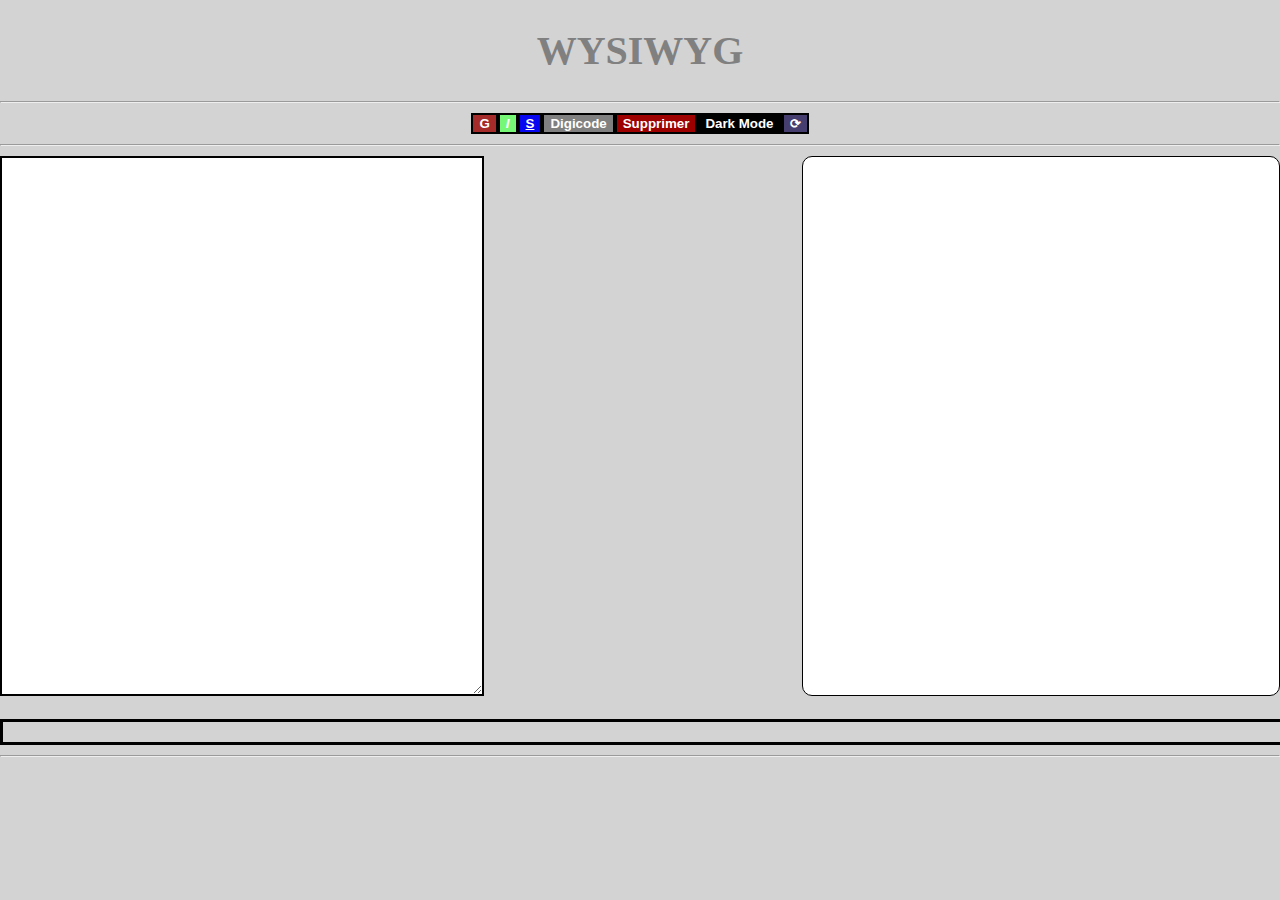
==== index.html @ a83ba0f3 "wysiwyg" ====
<!DOCTYPE html>
<html lang="en">
<head>
    <meta charset="UTF-8">
    <meta http-equiv="X-UA-Compatible" content="IE=edge">
    <meta name="viewport" content="width=device-width, initial-scale=1.0">
    <title>WYSIWYG</title>
    <link rel="stylesheet" href="app.css">
    <link rel="preconnect" href="https://fonts.googleapis.com">
<link rel="preconnect" href="https://fonts.gstatic.com" crossorigin>
<link href="https://fonts.googleapis.com/css2?family=Courgette&display=swap" rel="stylesheet">
    <script src="app.js" defer></script>
</head>
<body id="moveyourbody">
    <h1>WYSIWYG</h1>
    <hr>
    <div class="buttons">
    <button id="bold" class="button bold"> <strong>G</strong></button>
         <button id="italic" class="button italic"> <em>I</em> </button>

              <button id="underline" class="button underline"><u>S</u></button>

                    <button id="lien" class="button link"> <a href="digi.html">Digicode</a> </button>

                        <button id="deleteText" class="button deleteText">Supprimer</button>
                         
    <button id="darkMode">Dark Mode</button>
    <button id="turnAround" class="button Tourner">⟳</button>
                            </div>
                        
    
        
    <hr>
    <div class="mastermind">
    <div class="lightmode" id="whatISee"></div>

    <br>

    <div class="ohmanbasic" id="arrow"> <img src="Img/arrow.png" alt=""></div>

    
    
    <textarea name="Ecrire" id="whatIWrote" cols="90" rows="30" class="lightmode"></textarea>
    </div>
    
    <br>
    <div class="progressBarBorder">
    <div class="progressBar" id="progressBar"></div>
    </div>

    

   

    </div>
    
    <hr>

</body>
</html>
---- app.css ----
body {   
    background-color: lightgrey;
    font-size: 20px;
    margin: 0;
    padding: 0;
}

a {
    text-decoration: none;
    color: white;
}

h1 {
    text-align: center;
    color: grey;
    
}

.buttons button:hover {
    transform: scale(1.15);
    
}

#whatISee {
    border: 1px solid black;
    border-radius: 10px;
}

.bodydarkmode {
    background-color: rgb(51, 51, 51);

}

.mastermind {
     display: flex;
     justify-content: space-between;
     flex-direction: row-reverse;
     height: 60vh;
     transition: 1s ease;
}

.blockDiv {
    width: 100%;
    height: 40px;
}

.mastermindalt {
     display: flex;
     justify-content: space-between;
     flex-direction: column-reverse;
     align-items: center;
     height: 40vh;
     transition: 1s ease;
}

.lightmode {
    width: 45%;
    height: auto;
    background: white;
    overflow-wrap: break-word;  
    border: 2px solid black;
    transition: 1s ease;
    color: black;
    font-weight: 400;
    font-family: 'Courgette', cursive;

}

.darkmode {
    width: 45%;
    height: auto;
    background: black;
    overflow-wrap: break-word;
    border: 2px solid white;
    transition: 1s ease;
    color: white;
    font-family: 'Courgette', cursive;
    font-weight: 400;
    
}

.ohman {
    position: relative;
    width: 30%;
    height: auto;
    display: flex;
    align-items: center;
}

.ohman img {
    position: absolute;
    width: 50%;
    animation: arrow 2s ease infinite;
}

.ohmanbasic {
    
        position: relative;
        width: 30%;
        height: auto;
        display: flex;
        align-items: center;
}

.ohmanbasic img {
        visibility: hidden;
        position: absolute;
        width: 50%;
        animation: arrow 2s ease infinite;
    
}

@keyframes arrow {
    from {opacity:0 ; transform: translateX(0px);}
    to {opacity: 1; transform: translateX(100%);}
}

.buttons {
    display: flex;
    justify-content: center;
    align-items: center;
    font-family: 'Courgette', cursive;
}

.buttons button {
    border: 2px solid black;
    font-weight: 900;
    color: white;
    
    
}

.Tourner {
    background-color: rgba(29,20,82,0.78);
}

.link {
    background-color: grey;
}

.deleteText {
    background-color: rgb(158, 0, 0);
}

.bold {  
    background-color: brown;  
}

#darkMode {
    background-color: black;
}


.italic {
    background-color: rgb(118, 247, 118);
}

.underline {
     background-color: rgb(6, 6, 240);
     color: white;
     font-weight: 900;
}


.progressBar {
    position: absolute;
    width: 0;
    height: 20px;
    border: 0px solid black;
    background-color: rgb(255, 255, 255);
    

}

.progressBarRed {
    background-color: red;
}

.progressBarBorder {
    position: relative;
    width: 100%;
    height: 20px;
    border: 3px solid black;
    border-right: 4px solid black;
    
    
}



.mickey {
    border: 1px solid rgb(0, 255, 234);
    animation: mickeyborder 1s alternate infinite;
}

@keyframes mickeyborder {
    from { box-shadow: 0px 0px 15px 5px rgba(29,20,82,0.78) }
    to { box-shadow: 0px 0px 15px 5px blue;}
}


.digicode {
    display: flex;
    justify-content: center;
    align-items: center;
    width: 100%;
    height: 100vh;
    border: 2px solid black;
}

.digicodecontainer {
    border: 5px solid black;
    width: 50vh;
    height: 70vh;
}

.digicodescreen {
    margin: 10px;
    height: 100px;
    border: 5px solid rgb(0, 0, 109);
    background-color: blue;
    font-size: 6rem;
    text-align: center;
    color: white;
}

.digicode-input-container {
    margin: 10px;
    border: 2px solid black;
    height: 55vh;
    display: flex;
    flex-wrap: wrap;
    justify-content: space-evenly;
    align-items: center;
}


.digibutton {
    width: 175px;
    height: 10vh;
    font-size: 5rem;
    background: rgb(0,0,0);
    background: linear-gradient(61deg, rgba(0,0,0,1) 0%, rgba(180,180,180,1) 33%, rgba(255,255,255,1) 100%);
}

.digibutton:hover {
    width: 190px;
    height: 11vh;
}
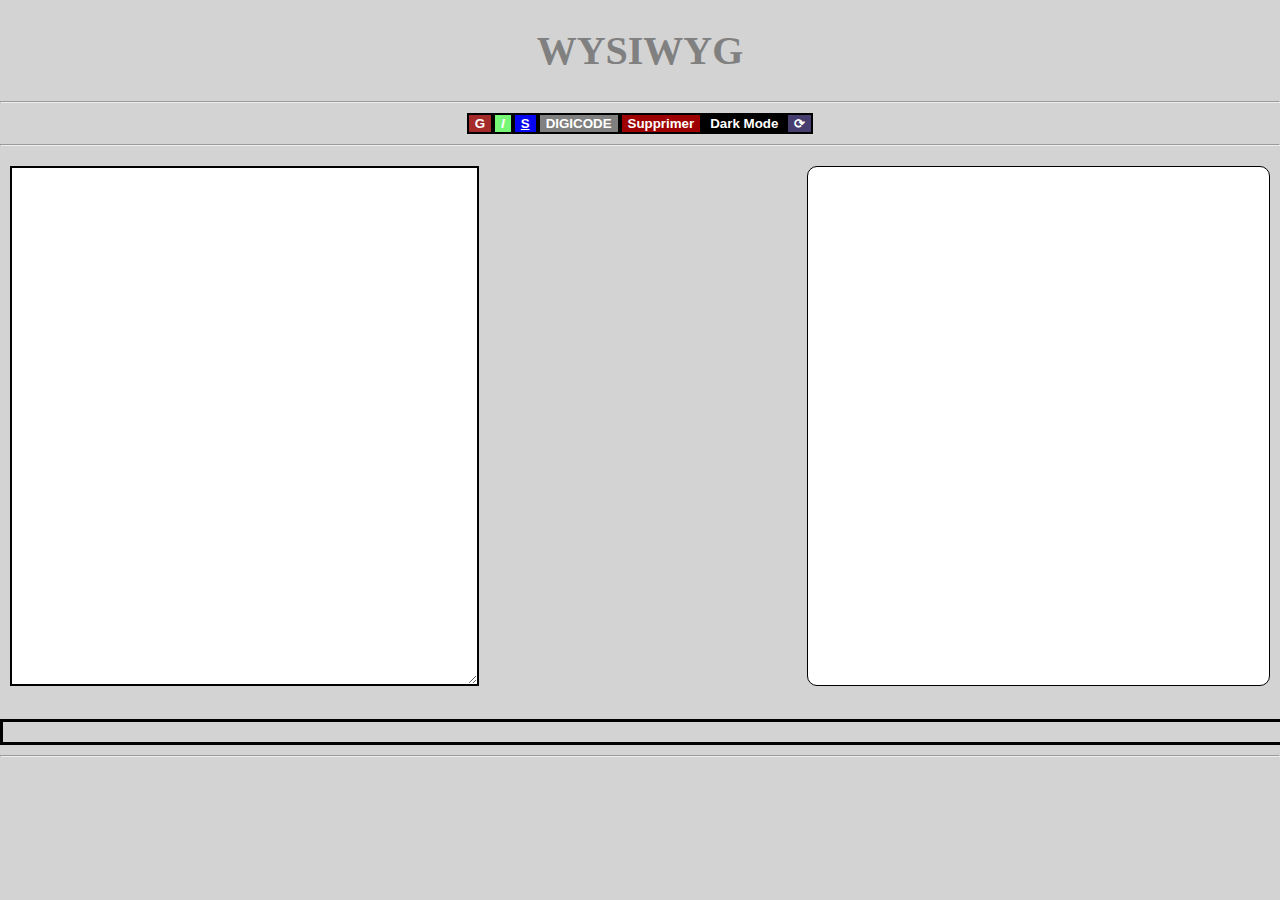
==== commit 4f6685e6: "Update index.html" ====
--- a/index.html
+++ b/index.html
@@ -1,60 +1,60 @@
-<!DOCTYPE html>
-<html lang="en">
-<head>
-    <meta charset="UTF-8">
-    <meta http-equiv="X-UA-Compatible" content="IE=edge">
-    <meta name="viewport" content="width=device-width, initial-scale=1.0">
-    <title>WYSIWYG</title>
-    <link rel="stylesheet" href="app.css">
-    <link rel="preconnect" href="https://fonts.googleapis.com">
-<link rel="preconnect" href="https://fonts.gstatic.com" crossorigin>
-<link href="https://fonts.googleapis.com/css2?family=Courgette&display=swap" rel="stylesheet">
-    <script src="app.js" defer></script>
-</head>
-<body id="moveyourbody">
-    <h1>WYSIWYG</h1>
-    <hr>
-    <div class="buttons">
-    <button id="bold" class="button bold"> <strong>G</strong></button>
-         <button id="italic" class="button italic"> <em>I</em> </button>
-
-              <button id="underline" class="button underline"><u>S</u></button>
-
-                    <button id="lien" class="button link"> <a href="digi.html">Digicode</a> </button>
-
-                        <button id="deleteText" class="button deleteText">Supprimer</button>
-                         
-    <button id="darkMode">Dark Mode</button>
-    <button id="turnAround" class="button Tourner">⟳</button>
-                            </div>
-                        
-    
-        
-    <hr>
-    <div class="mastermind">
-    <div class="lightmode" id="whatISee"></div>
-
-    <br>
-
-    <div class="ohmanbasic" id="arrow"> <img src="Img/arrow.png" alt=""></div>
-
-    
-    
-    <textarea name="Ecrire" id="whatIWrote" cols="90" rows="30" class="lightmode"></textarea>
-    </div>
-    
-    <br>
-    <div class="progressBarBorder">
-    <div class="progressBar" id="progressBar"></div>
-    </div>
-
-    
-
-   
-
-    </div>
-    
-    <hr>
-
-</body>
-</html>+<!DOCTYPE html>
+<html lang="en">
+<head>
+    <meta charset="UTF-8">
+    <meta http-equiv="X-UA-Compatible" content="IE=edge">
+    <meta name="viewport" content="width=device-width, initial-scale=1.0">
+    <title>WYSIWYG</title>
+    <link rel="stylesheet" href="app.css">
+    <link rel="preconnect" href="https://fonts.googleapis.com">
+<link rel="preconnect" href="https://fonts.gstatic.com" crossorigin>
+<link href="https://fonts.googleapis.com/css2?family=Courgette&display=swap" rel="stylesheet">
+    <script src="app.js" defer></script>
+</head>
+<body id="moveyourbody">
+    <h1>WYSIWYG</h1>
+    <hr>
+    <div class="buttons">
+    <button id="bold" class="button bold"> <strong>G</strong></button>
+         <button id="italic" class="button italic"> <em>I</em> </button>
+
+              <button id="underline" class="button underline"><u>S</u></button>
+
+                    <button id="lien" class="button link"> <a href="digi.html">DIGICODE</a> </button>
+
+                        <button id="deleteText" class="button deleteText">Supprimer</button>
+                         
+    <button id="darkMode">Dark Mode</button>
+    <button id="turnAround" class="button Tourner">⟳</button>
+                            </div>
+                        
+    
+        
+    <hr>
+    <div class="mastermind">
+    <div class="lightmode" id="whatISee"></div>
+
+    <br>
+
+    <div class="ohmanbasic" id="arrow"> <img src="Img/arrow.png" alt=""></div>
+
+    
+    
+    <textarea name="Ecrire" id="whatIWrote" cols="90" rows="30" class="lightmode"></textarea>
+    </div>
+    
+    <br>
+    <div class="progressBarBorder">
+    <div class="progressBar" id="progressBar"></div>
+    </div>
+
+    
+
+   
+
+    </div>
+    
+    <hr>
+
+</body>
+</html>
--- a/app.css
+++ b/app.css
@@ -1,249 +1,290 @@
-body {   
-    background-color: lightgrey;
-    font-size: 20px;
-    margin: 0;
-    padding: 0;
-}
-
-a {
-    text-decoration: none;
-    color: white;
-}
-
-h1 {
-    text-align: center;
-    color: grey;
-    
-}
-
-.buttons button:hover {
-    transform: scale(1.15);
-    
-}
-
-#whatISee {
-    border: 1px solid black;
-    border-radius: 10px;
-}
-
-.bodydarkmode {
-    background-color: rgb(51, 51, 51);
-
-}
-
-.mastermind {
-     display: flex;
-     justify-content: space-between;
-     flex-direction: row-reverse;
-     height: 60vh;
-     transition: 1s ease;
-}
-
-.blockDiv {
-    width: 100%;
-    height: 40px;
-}
-
-.mastermindalt {
-     display: flex;
-     justify-content: space-between;
-     flex-direction: column-reverse;
-     align-items: center;
-     height: 40vh;
-     transition: 1s ease;
-}
-
-.lightmode {
-    width: 45%;
-    height: auto;
-    background: white;
-    overflow-wrap: break-word;  
-    border: 2px solid black;
-    transition: 1s ease;
-    color: black;
-    font-weight: 400;
-    font-family: 'Courgette', cursive;
-
-}
-
-.darkmode {
-    width: 45%;
-    height: auto;
-    background: black;
-    overflow-wrap: break-word;
-    border: 2px solid white;
-    transition: 1s ease;
-    color: white;
-    font-family: 'Courgette', cursive;
-    font-weight: 400;
-    
-}
-
-.ohman {
-    position: relative;
-    width: 30%;
-    height: auto;
-    display: flex;
-    align-items: center;
-}
-
-.ohman img {
-    position: absolute;
-    width: 50%;
-    animation: arrow 2s ease infinite;
-}
-
-.ohmanbasic {
-    
-        position: relative;
-        width: 30%;
-        height: auto;
-        display: flex;
-        align-items: center;
-}
-
-.ohmanbasic img {
-        visibility: hidden;
-        position: absolute;
-        width: 50%;
-        animation: arrow 2s ease infinite;
-    
-}
-
-@keyframes arrow {
-    from {opacity:0 ; transform: translateX(0px);}
-    to {opacity: 1; transform: translateX(100%);}
-}
-
-.buttons {
-    display: flex;
-    justify-content: center;
-    align-items: center;
-    font-family: 'Courgette', cursive;
-}
-
-.buttons button {
-    border: 2px solid black;
-    font-weight: 900;
-    color: white;
-    
-    
-}
-
-.Tourner {
-    background-color: rgba(29,20,82,0.78);
-}
-
-.link {
-    background-color: grey;
-}
-
-.deleteText {
-    background-color: rgb(158, 0, 0);
-}
-
-.bold {  
-    background-color: brown;  
-}
-
-#darkMode {
-    background-color: black;
-}
-
-
-.italic {
-    background-color: rgb(118, 247, 118);
-}
-
-.underline {
-     background-color: rgb(6, 6, 240);
-     color: white;
-     font-weight: 900;
-}
-
-
-.progressBar {
-    position: absolute;
-    width: 0;
-    height: 20px;
-    border: 0px solid black;
-    background-color: rgb(255, 255, 255);
-    
-
-}
-
-.progressBarRed {
-    background-color: red;
-}
-
-.progressBarBorder {
-    position: relative;
-    width: 100%;
-    height: 20px;
-    border: 3px solid black;
-    border-right: 4px solid black;
-    
-    
-}
-
-
-
-.mickey {
-    border: 1px solid rgb(0, 255, 234);
-    animation: mickeyborder 1s alternate infinite;
-}
-
-@keyframes mickeyborder {
-    from { box-shadow: 0px 0px 15px 5px rgba(29,20,82,0.78) }
-    to { box-shadow: 0px 0px 15px 5px blue;}
-}
-
-
-.digicode {
-    display: flex;
-    justify-content: center;
-    align-items: center;
-    width: 100%;
-    height: 100vh;
-    border: 2px solid black;
-}
-
-.digicodecontainer {
-    border: 5px solid black;
-    width: 50vh;
-    height: 70vh;
-}
-
-.digicodescreen {
-    margin: 10px;
-    height: 100px;
-    border: 5px solid rgb(0, 0, 109);
-    background-color: blue;
-    font-size: 6rem;
-    text-align: center;
-    color: white;
-}
-
-.digicode-input-container {
-    margin: 10px;
-    border: 2px solid black;
-    height: 55vh;
-    display: flex;
-    flex-wrap: wrap;
-    justify-content: space-evenly;
-    align-items: center;
-}
-
-
-.digibutton {
-    width: 175px;
-    height: 10vh;
-    font-size: 5rem;
-    background: rgb(0,0,0);
-    background: linear-gradient(61deg, rgba(0,0,0,1) 0%, rgba(180,180,180,1) 33%, rgba(255,255,255,1) 100%);
-}
-
-.digibutton:hover {
-    width: 190px;
-    height: 11vh;
-}+body {   
+    background-color: lightgrey;
+    font-size: 20px;
+    margin: 0;
+    padding: 0;
+}
+
+a {
+    text-decoration: none;
+    color: white;
+}
+
+h1 {
+    text-align: center;
+    color: grey;
+    
+}
+
+.buttons button:hover {
+    transform: scale(1.15);
+    
+}
+
+#whatISee {
+    border: 1px solid black;
+    border-radius: 10px;
+}
+
+.bodydarkmode {
+    background-color: rgb(51, 51, 51);
+
+}
+
+.mastermind {
+     display: flex;
+     justify-content: space-between;
+     flex-direction: row-reverse;
+     height: 60vh;
+     transition: 1s ease;
+}
+
+.blockDiv {
+    width: 100%;
+    height: 40px;
+}
+
+.mastermindalt {
+     display: flex;
+     justify-content: space-between;
+     flex-direction: column-reverse;
+     align-items: center;
+     height: 40vh;
+     transition: 1s ease;
+}
+
+.lightmode {
+    width: 45%;
+    height: auto;
+    background: white;
+    overflow-wrap: break-word;  
+    border: 2px solid black;
+    transition: 1s ease;
+    color: black;
+    font-weight: 400;
+    font-family: 'Courgette', cursive;
+    font-size: 2rem;
+    margin: 10px;
+
+}
+
+.darkmode {
+    width: 45%;
+    height: auto;
+    background: black;
+    overflow-wrap: break-word;
+    border: 2px solid white;
+    transition: 1s ease;
+    color: white;
+    font-family: 'Courgette', cursive;
+    font-weight: 400;
+    font-size: 2rem;
+    box-shadow: 1px 1px 2px white, -1px -1px 2px white;
+    margin : 10px;
+    
+}
+
+.ohman {
+    position: relative;
+    width: 30%;
+    height: auto;
+    display: flex;
+    align-items: center;
+}
+
+.ohman img {
+    position: absolute;
+    width: 50%;
+    animation: arrow 2s ease infinite;
+}
+
+.ohmanbasic {
+    
+        position: relative;
+        width: 30%;
+        height: auto;
+        display: flex;
+        align-items: center;
+}
+
+.ohmanbasic img {
+        visibility: hidden;
+        position: absolute;
+        width: 50%;
+        animation: arrow 2s ease infinite;
+    
+}
+
+@keyframes arrow {
+    from {opacity:0 ; transform: translateX(0px);}
+    to {opacity: 1; transform: translateX(100%);}
+}
+
+.buttons {
+    display: flex;
+    justify-content: center;
+    align-items: center;
+    font-family: 'Courgette', cursive;
+}
+
+.buttons button {
+    border: 2px solid black;
+    font-weight: 900;
+    color: white;
+    
+    
+}
+
+.Tourner {
+    background-color: rgba(29,20,82,0.78);
+}
+
+.link {
+    background-color: grey;
+}
+
+.deleteText {
+    background-color: rgb(158, 0, 0);
+}
+
+.bold {  
+    background-color: brown;  
+}
+
+#darkMode {
+    background-color: black;
+}
+
+
+.italic {
+    background-color: rgb(118, 247, 118);
+}
+
+.underline {
+     background-color: rgb(6, 6, 240);
+     color: white;
+     font-weight: 900;
+}
+
+
+.progressBar {
+    position: absolute;
+    width: 0;
+    height: 20px;
+    border: 0px solid black;
+    background-color: rgb(255, 255, 255);
+    
+
+}
+
+.progressBarRed {
+    background-color: red;
+}
+
+.progressBarBorder {
+    position: relative;
+    width: 100%;
+    height: 20px;
+    border: 3px solid black;
+    border-right: 4px solid black;
+    
+    
+}
+
+
+
+.mickey {
+    border: 1px solid rgb(0, 255, 234);
+    animation: mickeyborder 1s alternate infinite;
+}
+
+@keyframes mickeyborder {
+    from { box-shadow: 0px 0px 15px 5px rgba(29,20,82,0.78) }
+    to { box-shadow: 0px 0px 15px 5px blue;}
+}
+
+
+.digicode {
+    display: flex;
+    justify-content: center;
+    align-items: center;
+    width: 100%;
+    height: 100vh;
+    border: 2px solid black;
+}
+
+.digicodecontainer {
+    border: 5px solid black;
+    width: 50vh;
+    height: 50vh;
+    background: url(Img/digibackground.jpg) no-repeat center;
+    background-size: cover;
+    border-radius: 5px;
+}
+
+.digicodescreen {
+    margin: 10px;
+    height: 100px;
+    border: 5px solid rgb(0, 0, 109);
+    background-color: blue;
+    font-size: 6rem;
+    text-align: center;
+    color: white;
+    font-family: 'Black Ops One', cursive;
+    box-shadow: inset 2px 2px 5px black;
+    transition: 0.5s ease;
+
+}
+
+.digicode-input-container {
+      display: flex;
+      flex-wrap: wrap;
+      justify-content: center;
+      font-family: 'Black Ops One', cursive;
+}
+
+
+.digibutton {
+    width: 15vh;
+    height: 5vh;
+    font-size: 3rem;
+    background: rgb(0,0,0);
+    background: linear-gradient(61deg, rgba(0,0,0,1) 0%, rgba(180,180,180,1) 33%, rgba(255,255,255,1) 100%);
+    text-align: center;
+    border: 3px solid grey;
+    box-shadow: 2px 2px 5px black;
+    border-radius: 15px;
+    
+    box-shadow: 2px 2px 5px grey;
+    
+}
+
+
+
+.digibuttone {
+    width: 15vh;
+    height: 5vh;
+    font-size: 2rem;
+    background: rgb(0,0,0);
+    background: linear-gradient(61deg, rgba(0,0,0,1) 0%, rgba(180,180,180,1) 33%, rgba(255,255,255,1) 100%);
+    text-align: center;
+    border: 3px solid grey;
+    box-shadow: 2px 2px 5px black;
+    border-radius: 15px;
+    
+    
+}
+
+
+.digibutton:hover, .digibuttone:hover {
+    box-shadow: 2px 2px 5px black;
+    cursor: pointer;
+}
+
+.events {
+    display: flex;
+    justify-content: space-evenly;
+    font-family: 'Black Ops One', cursive;
+    
+}
+
